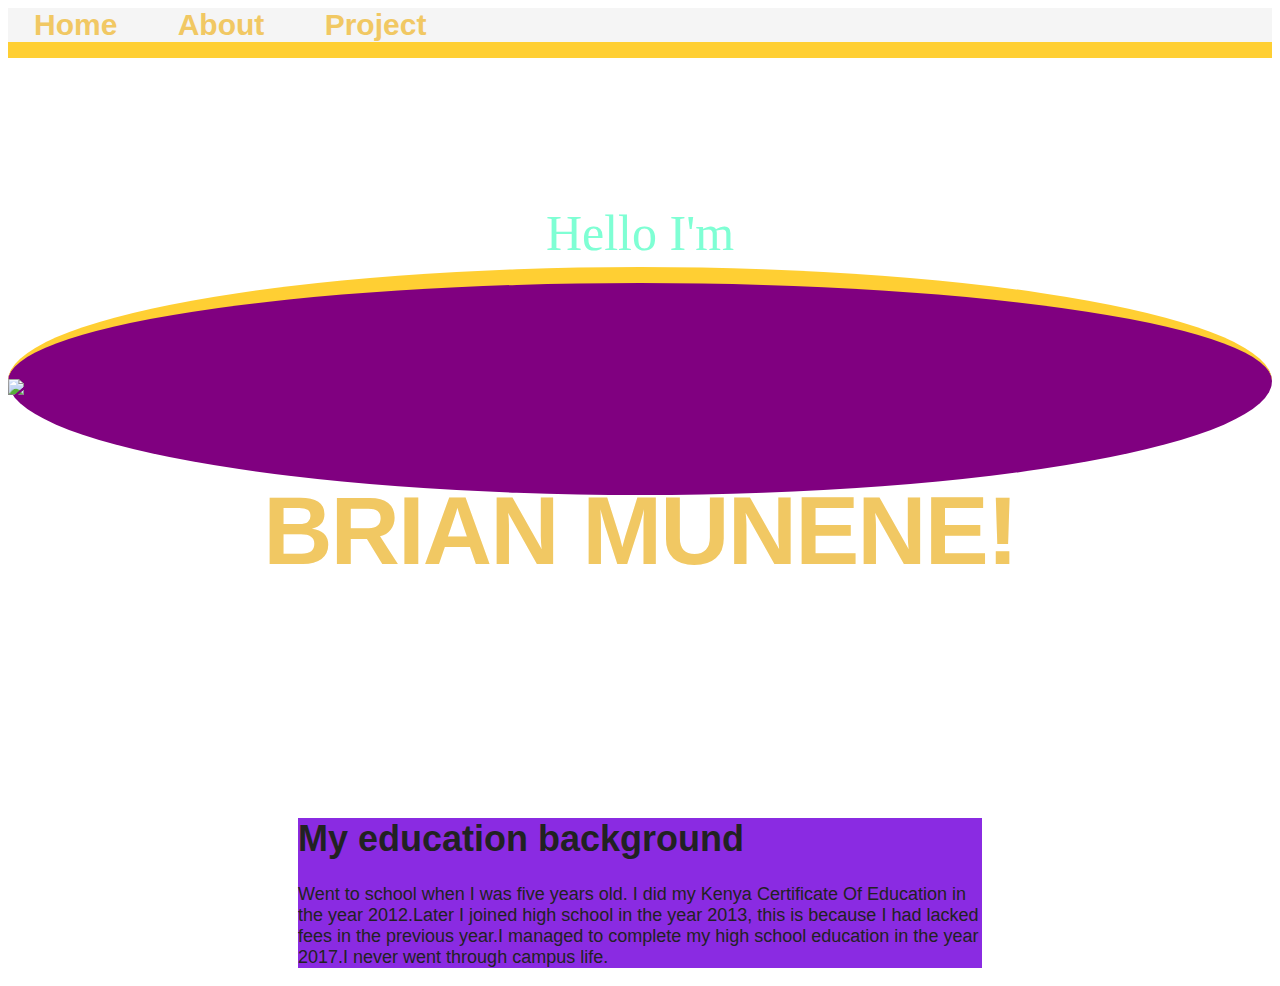
==== index.html @ 08fe9aae "initial commit" ====
<!DOCTYPE html>
<html lang="en">
<head>
    <meta charset="UTF-8">
    <meta name="viewport" content="width=device-width, initial-scale=1.0">
    <meta http-equiv="X-UA-Compatible" content="ie=edge">
    <title>Code</title>
    <link rel="stylesheet"type="text/css" href="styles.css">
</head>
<body>
    <nav>
    <div class="topmenu">
        <a href="index.html">home</a>
        <a href="about.html" target="_blank">about</a>
        <a href="project.html" target="_blank">project</a>
      </div> 
    </nav>
      <div class="main">
            <header class='masthead'>
                    <p class='masthead-intro'>Hello I'm</p>

                    <div class="photo">
                            <img src="image.html/1.jpg">
                    </div>

                    <h1 class='masthead-heading'>Brian Munene!</h1>
                    <div class="image"></div>
            
                  </header>
                  <section class="introduction-section">
            
                  </section>
                 
                  </div>
                  <section class="education-section">
                      <h1>My education background</h1>
                      <p>Went to school when I was five years old. I did my Kenya Certificate Of Education in the year 2012.Later I joined high school in the year 2013, this is because I had lacked fees in the previous year.I managed to complete my high school education in the year 2017.I never went through campus life. </p>
                  </section>

            </body>

            </html>
---- styles.css ----
.topmenu{
    overflow: hidden;
    background-color: whitesmoke;
    height: 52;
    padding-right:300px;
    font-size: 30px;
    text-transform: capitalize;
    color: rebeccapurple;
    
  }
  
  .topmenu a{
    padding: 26px;
    text-decoration: none;
    display: inline;
    border-radius: 50%;
  }
  
  .topmenu a:hover {
    color: red;
    transition: 3s;
  } 
  
   .footer{
      overflow: hidden;
      background-color: violet;
  } 
  
    .footer a{  
    float: right;
    display: block;
    color: #f2f2f2; 
    text-align: center;
    padding: 14px 16px;
    text-decoration : none;
    font-size : 17px;
  } 
   
   body {  
      color: #222222;
      font-size: 1em;
      font-family: "Open Sans", "Helvetica Neue", sans-serif;
  } 
  
  .content-footer,
  .masthead-heading,
  .masthead-intro {
    text-align: center;
    border-radius: 50%;
  } 
  
  .masthead {
    padding: 6em 0;
    background-image: url('https://i.imgur.com/yGmrlyg.jpg');
    background-size: cover;
    background-repeat: no-repeat;
    border-top: solid 1em #FFCF33;
  } 
  
   .masthead-intro {
      margin-bottom: 0.1em;
      font-family: "Gentium Book Basic", Georgia, serif;
      font-size: 2em;
  } 
  
  .masthead-heading { 
      color: #F1C863;
      margin-top: -0.2em;
      font-family: "Open Sans", "Helvetica Neue", sans-serif;
      font-weight: bold;
      font-size: 6em;
      letter-spacing: -0.02em;
      text-transform: uppercase;
  } 
  
  .introduction-section,
  .location-section,
  .questions-section {
      max-width: 38em;
      margin-left: auto;
      margin-right: auto;
      margin-top: 2em;
  } 
  
  introduction-section > p,
  .location-section > p,
  .questions-section,
  .content-footer > p { 
      font-weight: 300;
      letter-spacing: 0.05em;
  }
  
  .questions-section > h2 {
      font-family: "Gentium Book Basic", Georgia, serif;
      font-size: 1.2em;
      font-weight: bold;
      
      margin: 2em 0 1em 0;
  } 
  
   section > h1 {
      margin-top: 2em;
  } 
  
   .content-footer,
  .masthead-heading,
  .masthead-intro {
    text-align: center;
    transition: 5s;
    align-content: center;
    word-wrap: break-word;
    text-anchor: middle;
  } 
  
   .masthead .photo {
    padding: 6em 0;
    background-image: url("https://i.ytimg.com/vi/BHACKCNDMW8/maxresdefault.jpg");
    background-color: purple;
    background-size: cover;
    background-repeat: no-repeat;
    border-top: solid 1em #FFCF33;
    border-radius: 50%;
    border-block-end: #F1C863;
    transition-duration: 5s;
    
  
  }  
  
   .masthead-intro {
    margin-bottom: 0.1em;
    font-family: "Gentium Book Basic", Georgia, serif;
      font-size: 50px;
      color: aquamarine;
  } 
  
  .masthead-heading {
    margin-top: -0.2em;
    font-family: "Open Sans", "Helvetica Neue", sans-serif;
    font-weight: bold;
    font-size: 6em;
    letter-spacing: -0.02em;
    text-transform: uppercase;
  }
  
  .introduction-section,
  .location-section,
  .questions-section {
      max-width: 38em;
      margin-left: auto;
      margin-right: auto;
      margin-top: 2em;
  }
  h2 {
   
      font-family: "Gentium Book Basic", Georgia, serif;
      font-size: 1.2em;
      font-weight: bold; 
      font-size: italic;
  }  
  
   .introduction-section,
  .education-section,
  .hobbies-section {
      max-width: 38em;
      margin-left: auto;
      margin-right: auto;
      margin-top: 2em;
      background-color: blueviolet;
      font-family: 'Franklin Gothic Medium', 'Arial Narrow', Arial, sans-serif;
      font-size: large;
  }
  
   .content-footer {
    margin: 50px 0;
    padding: 20px 0;
    text-align: center;
    background-color: #73A8C2;
    text-decoration: none;
    image-orientation: 0turn;
  display: block;
  font-display: inherit;
  } 
   .social > li {
    display: inline-block;
    margin: 0 5px;
  } 
  
  a {
      font-weight: bold;
      text-decoration: none;
      color: #F1C863;
  } 
    
   @media only screen and (max-width: 500px) {
  .masthead {
    padding: 3em 0;
  }
  
  .masthead-heading {
     font-size: 3em;
  }
  
  .content-footer {
          padding: 2em 2.5em;
         
  } 
  
   h1 {
      color: #FFCF33;
      background-color: antiquewhite;
      font-size: 30px;
  } 
  
    h2 {
      color: #FFCF33;
      background-color: aliceblue;
  }  
    p{ 
      font-size: 30px;
      font-family: Impact,'Arial Narrow Bold', sans-serif;
      font-style: italic;
      color: #73A8C2;
      background-color: azure;
  }  
   .footerimage {
    height: 20px;
    width: 1em;
    align-content: stretch;
   } 
   .active{
    background-color: #FFCF33;
    display: inline;
    align-content: center;
  } 
  
   h3{
    color: #FFCF33;
    background-color: #FFCF33;
  }
  .main{
    border-radius: 50%;
  }
  .name{
    display: block;
    margin: 0 auto;
    border-radius: 50%;
  }
  
  .photo{
    border-radius: 50%;
  }
   }
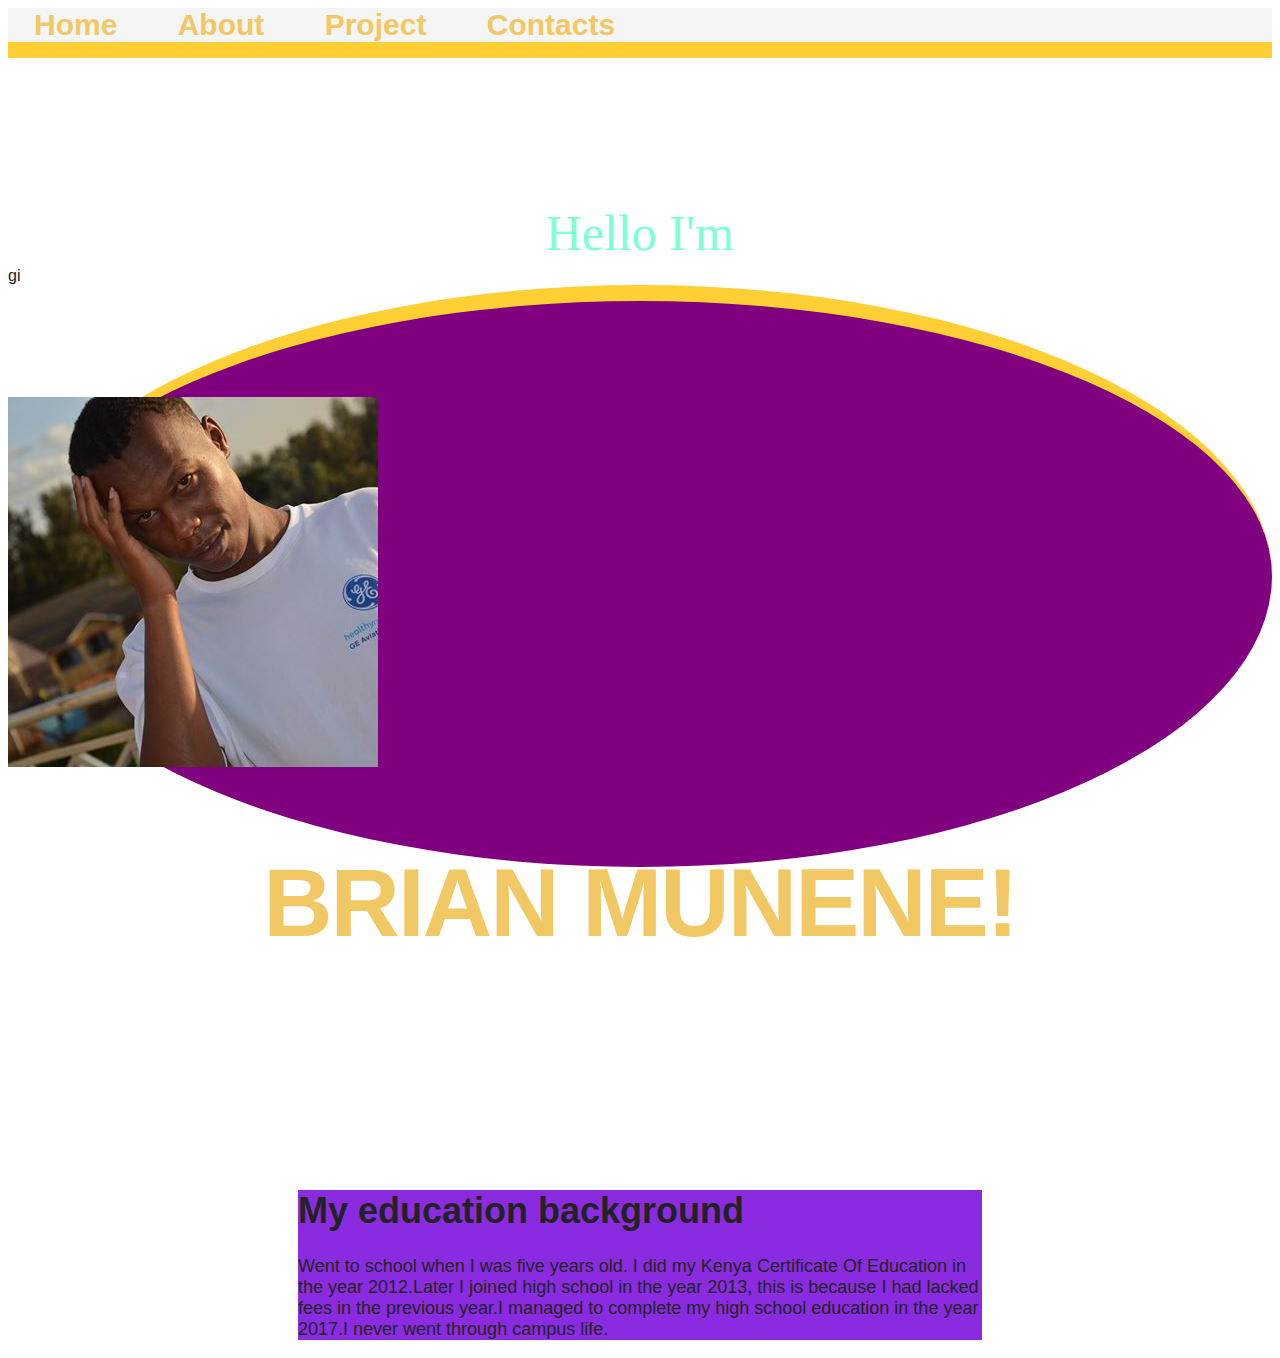
==== commit 9979e2a0: "h1 and style" ====
--- a/index.html
+++ b/index.html
@@ -13,14 +13,15 @@
         <a href="index.html">home</a>
         <a href="about.html" target="_blank">about</a>
         <a href="project.html" target="_blank">project</a>
+        <a href="contacts.html" target="_blank">contacts</a>
       </div> 
     </nav>
       <div class="main">
             <header class='masthead'>
                     <p class='masthead-intro'>Hello I'm</p>
-
+gi
                     <div class="photo">
-                            <img src="image.html/1.jpg">
+                            <img src="images/image.html/1.jpg">
                     </div>
 
                     <h1 class='masthead-heading'>Brian Munene!</h1>
--- a/styles.css
+++ b/styles.css
@@ -248,5 +248,6 @@
   
   .photo{
     border-radius: 50%;
+    display: block;
   }
    }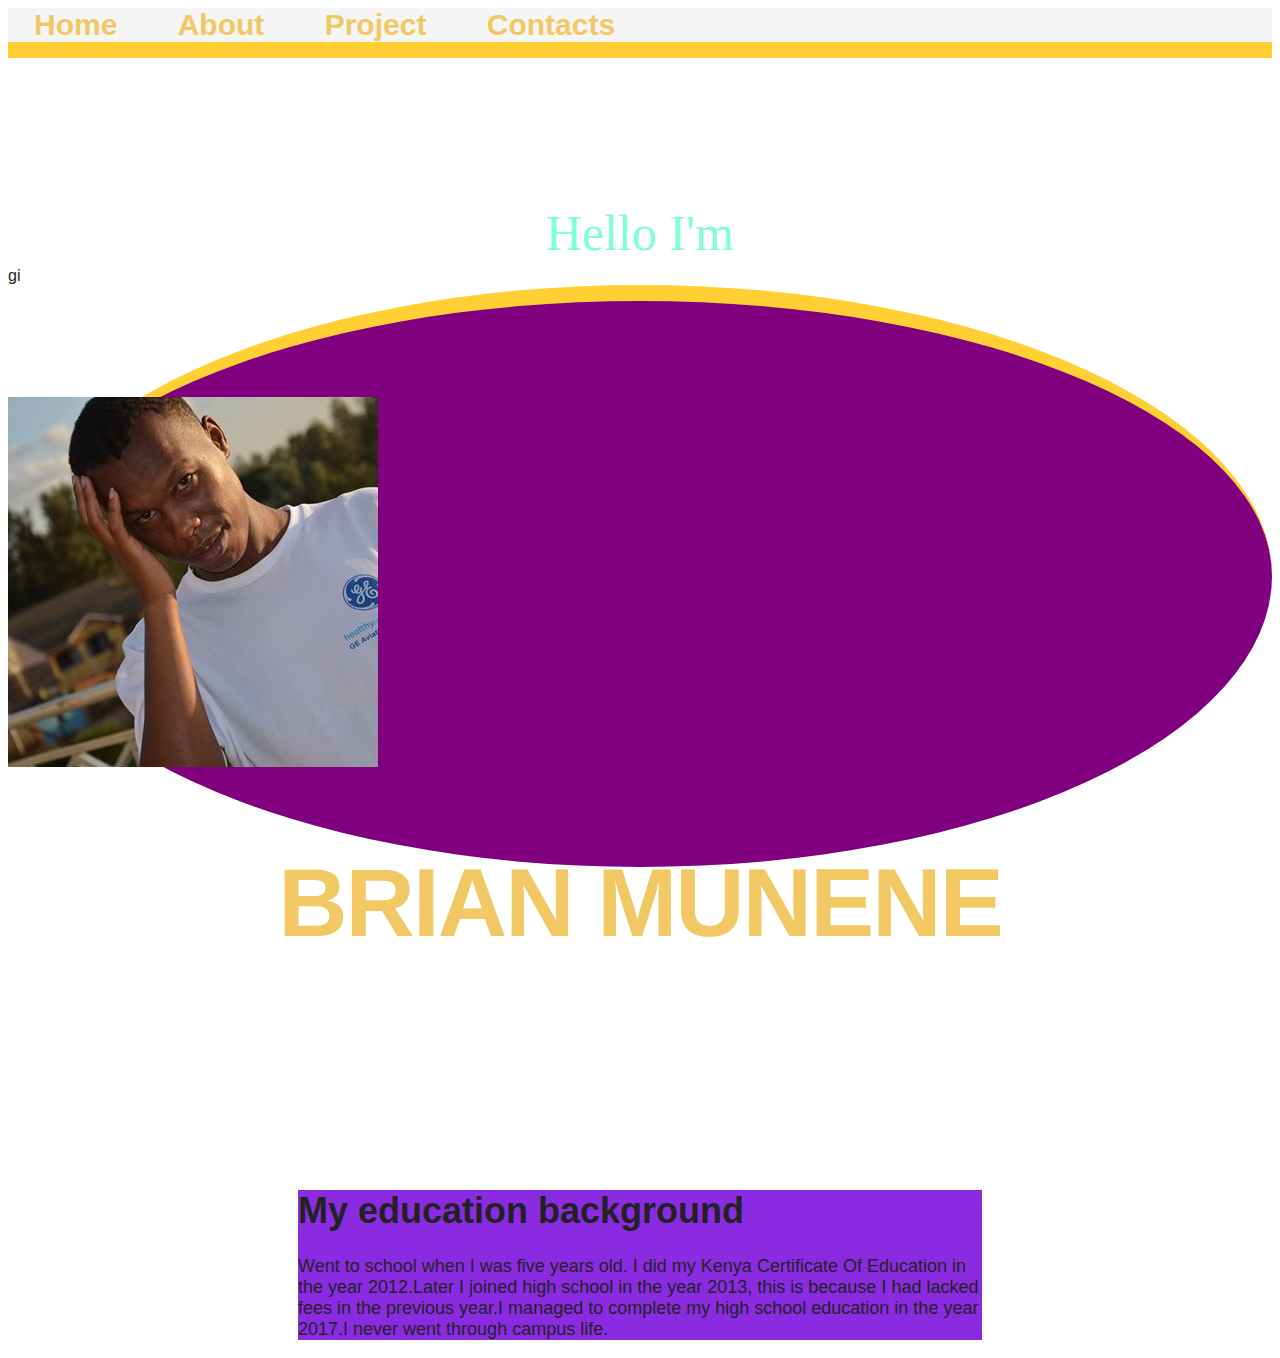
==== commit 49450a64: "h1 and style" ====
--- a/index.html
+++ b/index.html
@@ -24,7 +24,7 @@
                             <img src="images/image.html/1.jpg">
                     </div>
 
-                    <h1 class='masthead-heading'>Brian Munene!</h1>
+                    <h1 class='masthead-heading'>Brian Munene</h1>
                     <div class="image"></div>
             
                   </header>
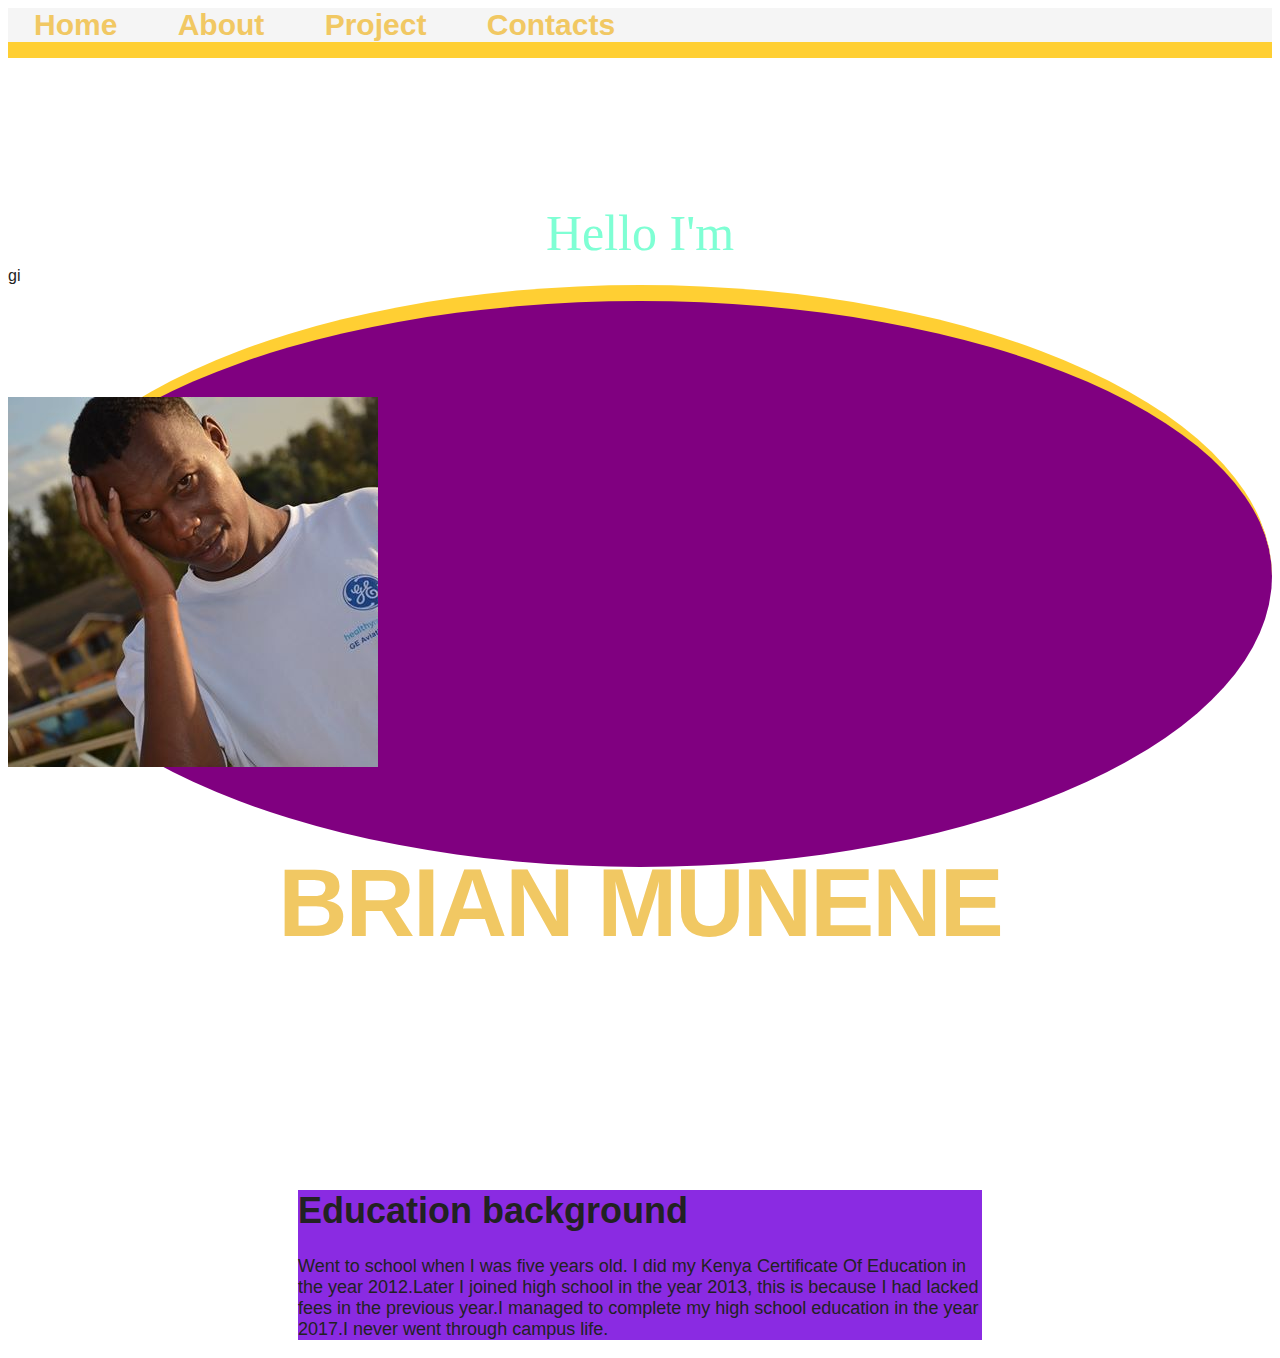
==== commit 30d472b4: "paragraph and style" ====
--- a/index.html
+++ b/index.html
@@ -34,7 +34,7 @@
                  
                   </div>
                   <section class="education-section">
-                      <h1>My education background</h1>
+                      <h1>Education background</h1>
                       <p>Went to school when I was five years old. I did my Kenya Certificate Of Education in the year 2012.Later I joined high school in the year 2013, this is because I had lacked fees in the previous year.I managed to complete my high school education in the year 2017.I never went through campus life. </p>
                   </section>
 
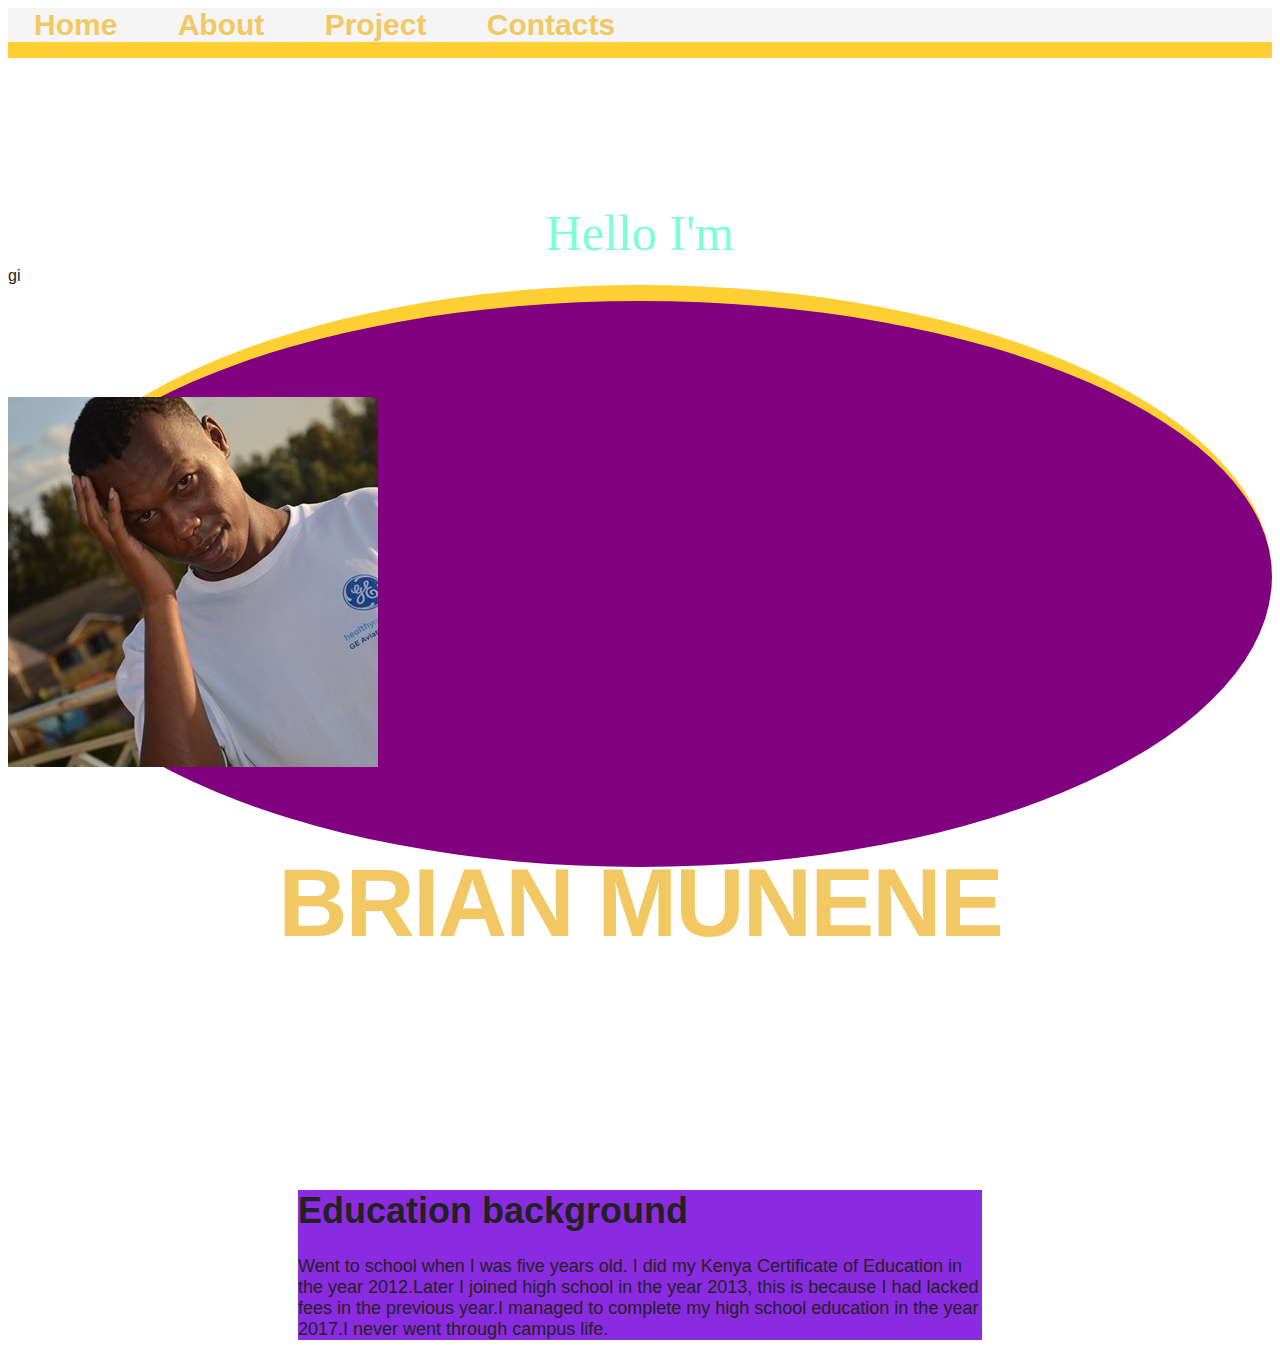
==== commit 2f0abce8: "h1 and style" ====
--- a/index.html
+++ b/index.html
@@ -35,7 +35,7 @@
                   </div>
                   <section class="education-section">
                       <h1>Education background</h1>
-                      <p>Went to school when I was five years old. I did my Kenya Certificate Of Education in the year 2012.Later I joined high school in the year 2013, this is because I had lacked fees in the previous year.I managed to complete my high school education in the year 2017.I never went through campus life. </p>
+                      <p>Went to school when I was five years old. I did my Kenya Certificate of Education in the year 2012.Later I joined high school in the year 2013, this is because I had lacked fees in the previous year.I managed to complete my high school education in the year 2017.I never went through campus life. </p>
                   </section>
 
             </body>
